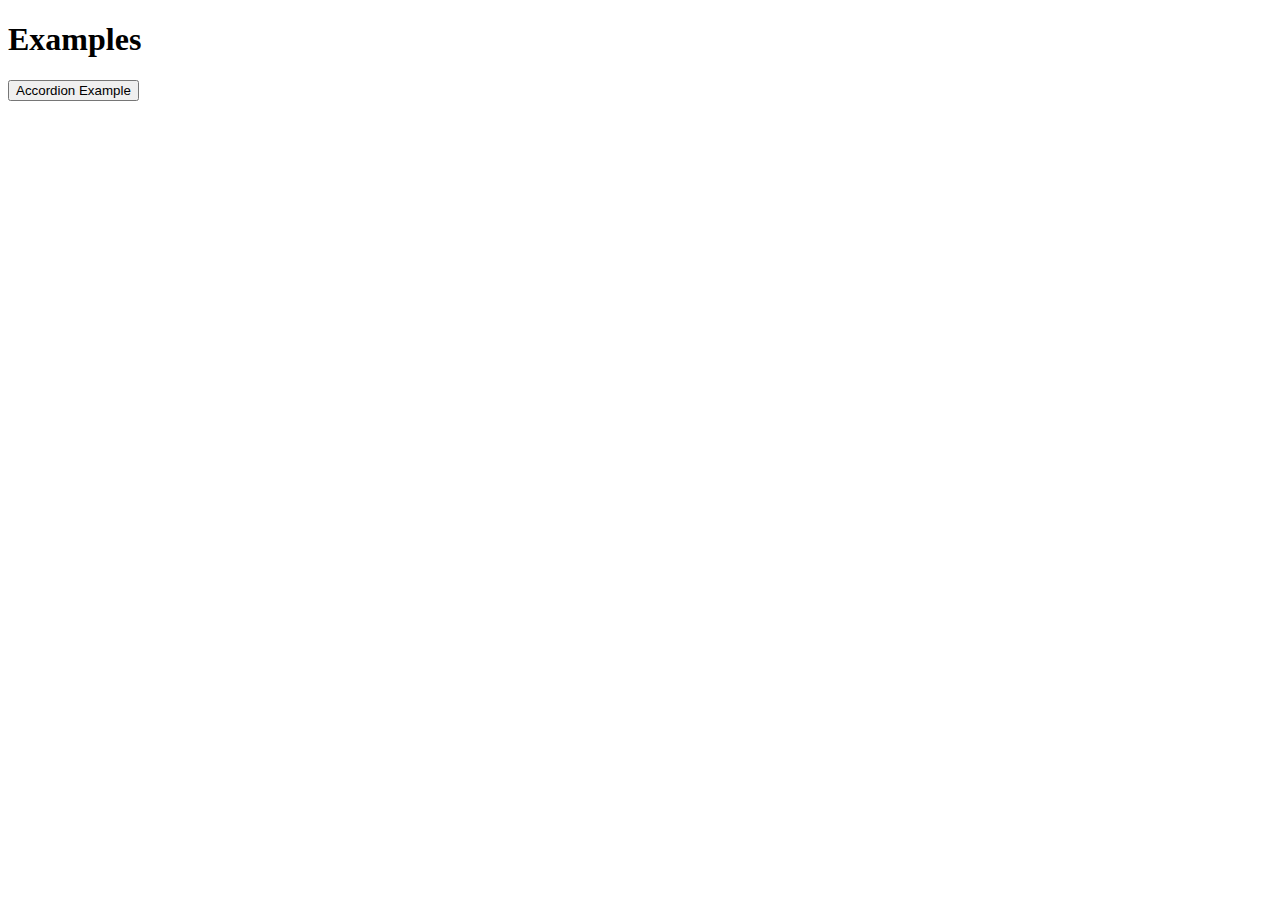
==== index.html @ 80522510 "my frist example" ====
<!DOCTYPE html>
<html lang="en">
<head>
    <meta charset="UTF-8">
    <meta http-equiv="X-UA-Compatible" content="IE=edge">
    <meta name="viewport" content="width=device-width, initial-scale=1.0">
    <title>Document</title>
</head>
<body>

  <h1> Examples </h1>


 

    <a href="./accordion.html"> <button> Accordion Example</button>  </a>
</body>
</html>
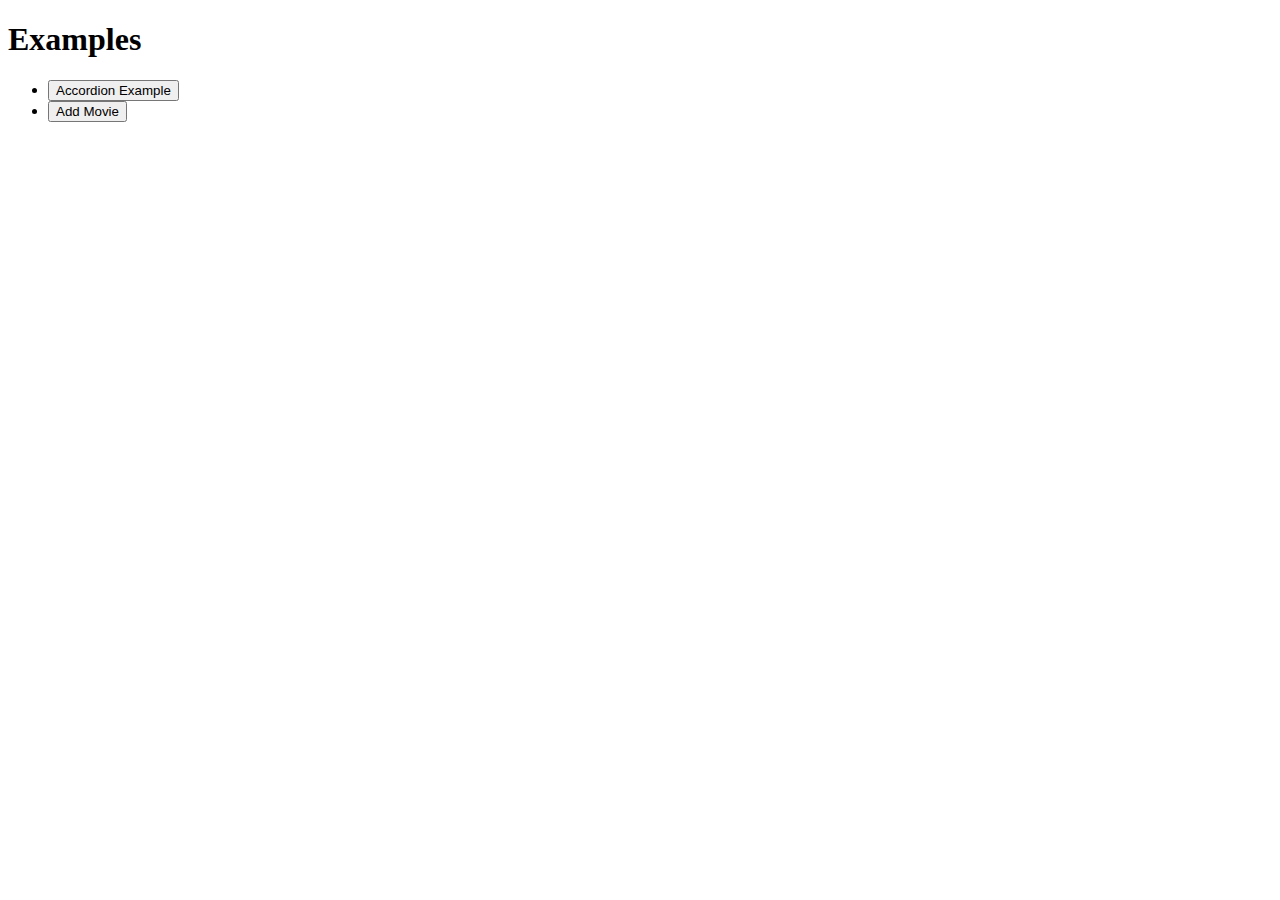
==== commit 14589840: "the add movie project updates" ====
--- a/index.html
+++ b/index.html
@@ -4,6 +4,7 @@
     <meta charset="UTF-8">
     <meta http-equiv="X-UA-Compatible" content="IE=edge">
     <meta name="viewport" content="width=device-width, initial-scale=1.0">
+    <link href="https://cdn.jsdelivr.net/npm/bootstrap@5.1.3/dist/css/bootstrap.min.css" rel="stylesheet" integrity="sha384-1BmE4kWBq78iYhFldvKuhfTAU6auU8tT94WrHftjDbrCEXSU1oBoqyl2QvZ6jIW3" crossorigin="anonymous">
     <title>Document</title>
 </head>
 <body>
@@ -11,8 +12,17 @@
   <h1> Examples </h1>
 
 
+ <ul> <li> 
+  <a href="./accordion.html"> <button> Accordion Example</button>  </a> 
+
+ </li>
+
+ <li><a href="./addMovie.html"> <button> Add Movie </button></a></li>
+
  
+</ul>
 
-    <a href="./accordion.html"> <button> Accordion Example</button>  </a>
+
+
 </body>
 </html> 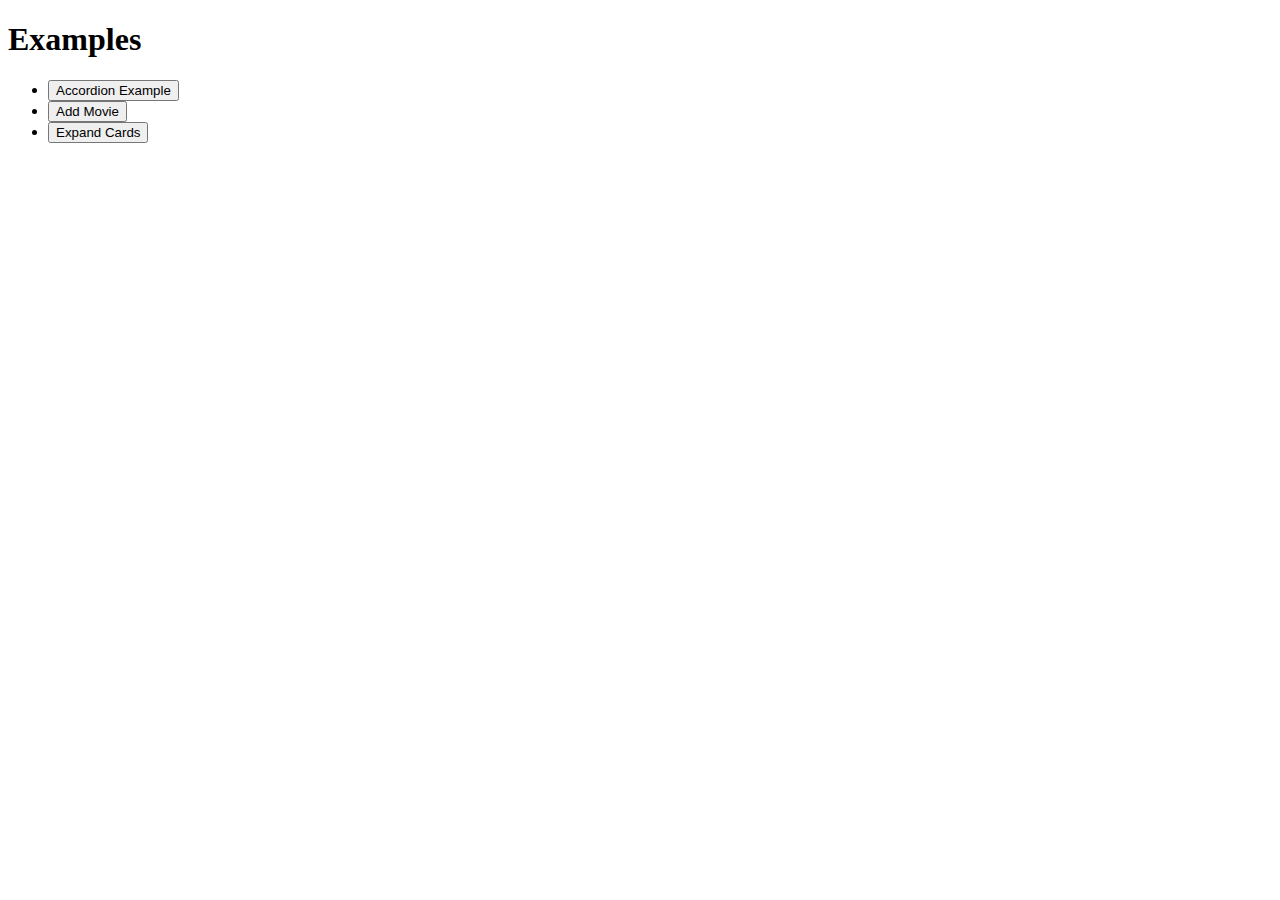
==== commit bfb86a5e: "expanding cards" ====
--- a/index.html
+++ b/index.html
@@ -19,7 +19,8 @@
 
  <li><a href="./addMovie.html"> <button> Add Movie </button></a></li>
 
- 
+ <li><a href="./starter.html"> <button> Expand Cards </button></a></li>
+
 </ul>
 
 
